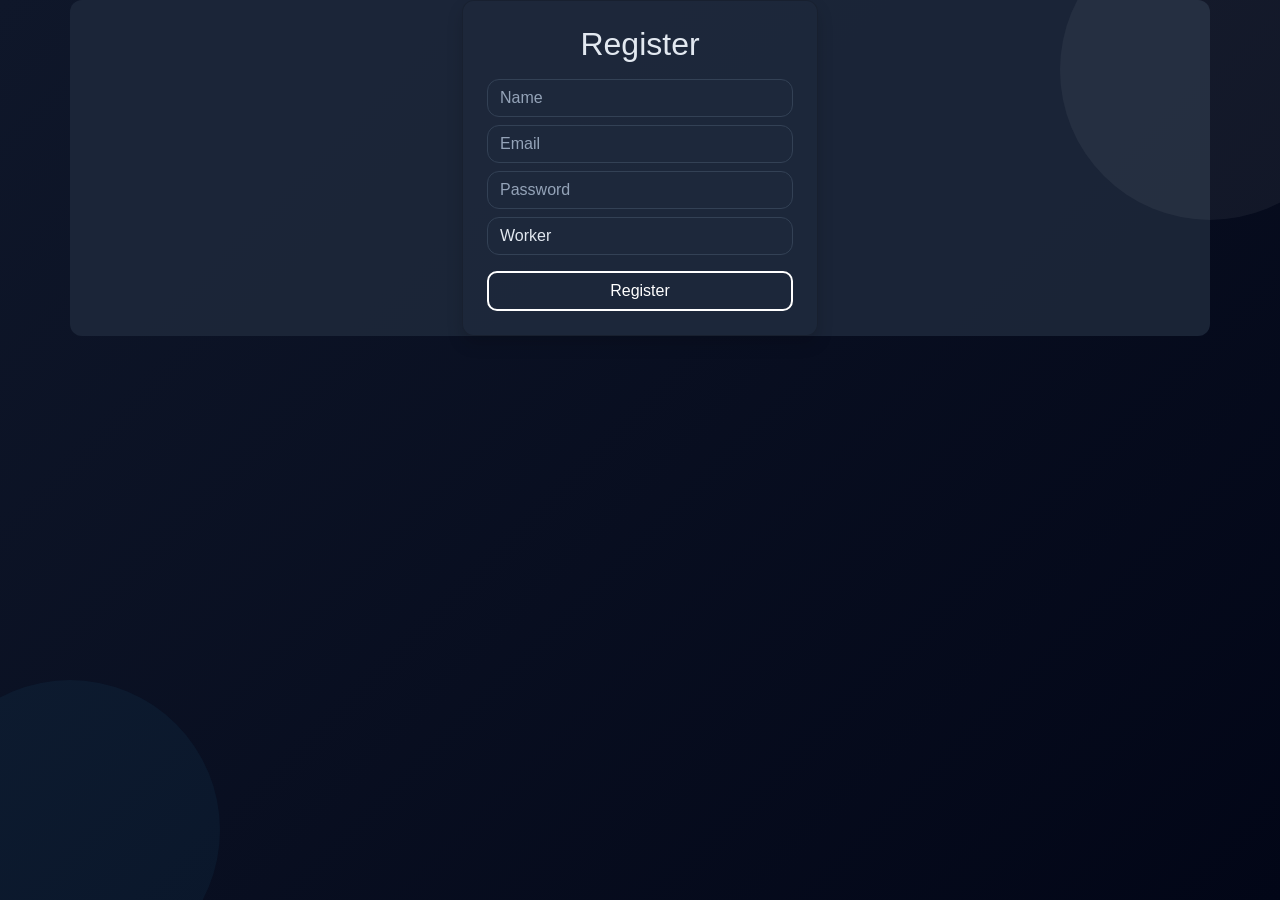
==== templates/register.html @ 535736e6 "First Commit" ====
<!DOCTYPE html>
<html>
<head>
    <title>Register</title>

    <link href="https://cdn.jsdelivr.net/npm/bootstrap@5.3.0/dist/css/bootstrap.min.css" rel="stylesheet">
    <link rel="stylesheet" href="/static/style.css">
</head>

<body>

<div class="container form-container">
    <div class="row justify-content-center">
        <div class="col-md-4">

            <div class="card shadow p-4">
                <h2 class="text-center">Register</h2>

                <form method="POST">
                    <input class="form-control my-2" name="name" placeholder="Name">
                    <input class="form-control my-2" name="email" placeholder="Email">
                    <input class="form-control my-2" type="password" name="password" placeholder="Password">

                    <select class="form-control my-2" name="role">
                        <option value="worker">Worker</option>
                        <option value="employer">Employer</option>
                    </select>

                    <button class="btn btn-primary w-100 mt-2">Register</button>
                </form>

            </div>

        </div>
    </div>
</div>

</body>
</html>
---- static/style.css ----
/* 🔷 GLOBAL DARK BACKGROUND */
body {
    font-family: 'Segoe UI', sans-serif;
    margin: 0;
    padding: 0;

    background: linear-gradient(135deg, #0f172a, #020617);
    color: #e2e8f0;
    min-height: 100vh;
}

/* 🔷 NAVBAR */
.navbar {
    padding: 15px;
    background: #020617;
}

.nav-link {
    margin-right: 15px;
    font-weight: 500;
    color: #cbd5e1 !important;
}

.nav-link:hover {
    color: #ffffff !important;
}

/* 🔷 HERO SECTION */
.hero-section {
    padding: 100px 0;
}

/* 🔷 TITLE */
.hero-title {
    font-size: 48px;
    font-weight: 700;
    color: #f8fafc;
}

/* 🔷 SEARCH BOX */
.search-box {
    display: flex;
    background: #1e293b;
    padding: 12px;
    border-radius: 12px;
    box-shadow: 0 5px 15px rgba(0,0,0,0.4);
    gap: 10px;
}

/* 🔷 INPUT */
.search-box input {
    background: transparent;
    border: none;
    outline: none;
    padding: 12px;
    flex: 1;
    color: #e2e8f0;
}

.search-box input::placeholder {
    color: #94a3b8;
}

/* 🔷 BUTTON (WHITE BORDER STYLE) */
.search-box button {
    background: transparent;
    color: #ffffff;
    border: 2px solid #ffffff;
    padding: 12px 25px;
    border-radius: 10px;
    font-weight: 500;
}

/* 🔷 GLOBAL BUTTON STYLE */
.btn {
    background: transparent !important;
    color: #ffffff !important;
    border: 2px solid #ffffff !important;
    border-radius: 10px;
}

.btn:hover {
    background: #ffffff !important;
    color: #020617 !important;
}

/* 🔷 IMAGE */
.hero-img {
    max-width: 85%;
    border-radius: 10px;
}

/* 🔷 CARDS / CONTAINERS */
.container, .card, .form-control, .table {
    background: rgba(30, 41, 59, 0.85) !important;
    border-radius: 12px;
    color: #e2e8f0;
}

/* 🔷 INPUT FIELDS */
.form-control {
    background: #020617;
    border: 1px solid #334155;
    color: #e2e8f0;
}

.form-control::placeholder {
    color: #94a3b8;
}

/* 🔷 TABLE */
.table {
    color: #e2e8f0;
}

/* 🔷 SOFT BACKGROUND GLOW */
body::before {
    content: "";
    position: fixed;
    top: -80px;
    right: -80px;
    width: 300px;
    height: 300px;
    background: #ffffff;
    border-radius: 50%;
    opacity: 0.05;
}

body::after {
    content: "";
    position: fixed;
    bottom: -80px;
    left: -80px;
    width: 300px;
    height: 300px;
    background: #38bdf8;
    border-radius: 50%;
    opacity: 0.05;
}

/* 🔷 RESPONSIVE */
@media(max-width:768px){

    .hero-title {
        font-size: 30px;
        text-align: center;
    }

    .search-box {
        flex-direction: column;
    }

    .hero-img {
        margin-top: 30px;
    }
}
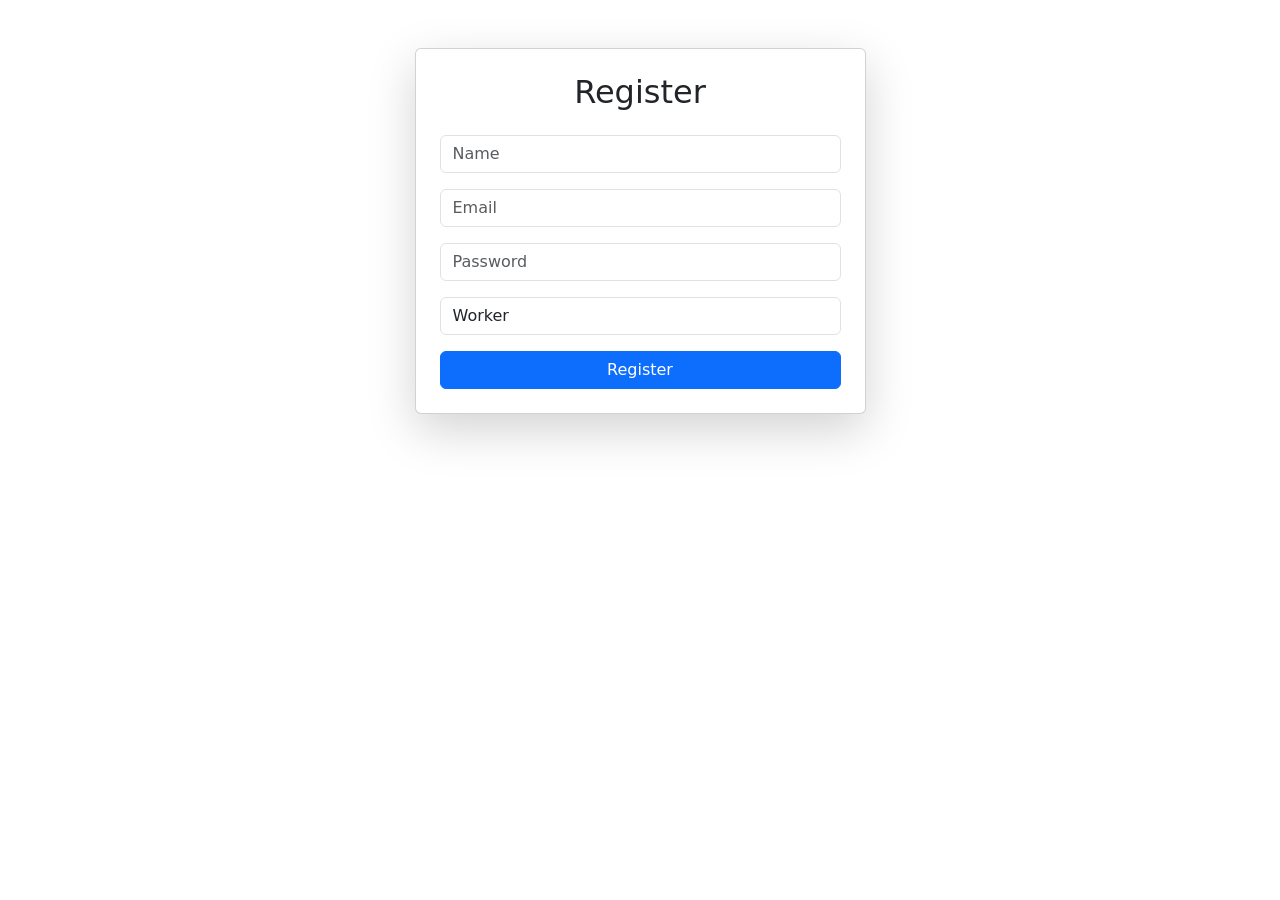
==== commit 31b7229f: "Fixed password input visibility" ====
--- a/templates/register.html
+++ b/templates/register.html
@@ -1,32 +1,58 @@
 <!DOCTYPE html>
-<html>
+<html lang="en">
 <head>
+    <meta charset="UTF-8">
+    <meta name="viewport" content="width=device-width, initial-scale=1.0">
     <title>Register</title>
 
     <link href="https://cdn.jsdelivr.net/npm/bootstrap@5.3.0/dist/css/bootstrap.min.css" rel="stylesheet">
-    <link rel="stylesheet" href="/static/style.css">
+    <link rel="stylesheet" href="{{ url_for('static', filename='style.css') }}">
 </head>
 
 <body>
 
-<div class="container form-container">
+<div class="container form-container py-5">
     <div class="row justify-content-center">
-        <div class="col-md-4">
+        <div class="col-md-5">
 
-            <div class="card shadow p-4">
-                <h2 class="text-center">Register</h2>
+            <div class="card shadow-lg p-4">
 
-                <form method="POST">
-                    <input class="form-control my-2" name="name" placeholder="Name">
-                    <input class="form-control my-2" name="email" placeholder="Email">
-                    <input class="form-control my-2" type="password" name="password" placeholder="Password">
+                <h2 class="text-center mb-4">Register</h2>
 
-                    <select class="form-control my-2" name="role">
+                <form method="POST" autocomplete="off">
+
+                    <input
+                        type="text"
+                        class="form-control mb-3"
+                        name="name"
+                        placeholder="Name"
+                        required>
+
+                    <input
+                        type="email"
+                        class="form-control mb-3"
+                        name="email"
+                        placeholder="Email"
+                        required>
+
+                    <input
+                        type="password"
+                        class="form-control mb-3"
+                        id="password"
+                        name="password"
+                        placeholder="Password"
+                        autocomplete="new-password"
+                        required>
+
+                    <select class="form-control mb-3" name="role">
                         <option value="worker">Worker</option>
                         <option value="employer">Employer</option>
                     </select>
 
-                    <button class="btn btn-primary w-100 mt-2">Register</button>
+                    <button class="btn btn-primary w-100">
+                        Register
+                    </button>
+
                 </form>
 
             </div>
